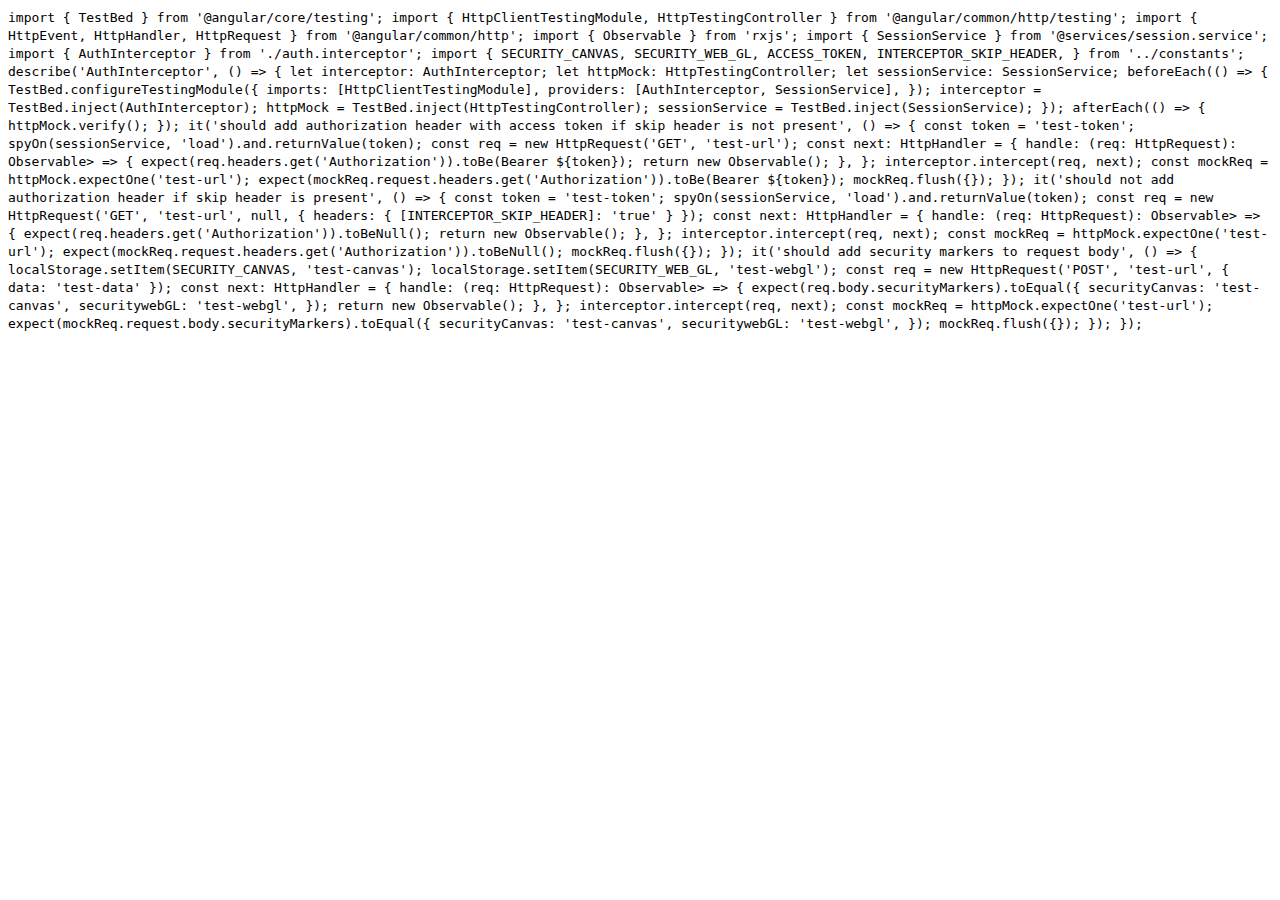
==== hint.html @ f7669e11 "hint" ====
<!DOCTYPE html>
<html lang="en">
<head>
	<meta charset="UTF-8">
	<meta name="viewport" content="width=device-width, initial-scale=1.0">
	<title>Document</title>
</head>
<body>
	<code>
    import { TestBed } from '@angular/core/testing';
import { HttpClientTestingModule, HttpTestingController } from '@angular/common/http/testing';
import { HttpEvent, HttpHandler, HttpRequest } from '@angular/common/http';
import { Observable } from 'rxjs';
import { SessionService } from '@services/session.service';
import { AuthInterceptor } from './auth.interceptor';
import {
    SECURITY_CANVAS,
    SECURITY_WEB_GL,
    ACCESS_TOKEN,
    INTERCEPTOR_SKIP_HEADER,
} from '../constants';

describe('AuthInterceptor', () => {
    let interceptor: AuthInterceptor;
    let httpMock: HttpTestingController;
    let sessionService: SessionService;

    beforeEach(() => {
        TestBed.configureTestingModule({
            imports: [HttpClientTestingModule],
            providers: [AuthInterceptor, SessionService],
        });
        interceptor = TestBed.inject(AuthInterceptor);
        httpMock = TestBed.inject(HttpTestingController);
        sessionService = TestBed.inject(SessionService);
    });

    afterEach(() => {
        httpMock.verify();
    });

    it('should add authorization header with access token if skip header is not present', () => {
        const token = 'test-token';
        spyOn(sessionService, 'load').and.returnValue(token);

        const req = new HttpRequest<any>('GET', 'test-url');
        const next: HttpHandler = {
            handle: (req: HttpRequest<any>): Observable<HttpEvent<any>> => {
                expect(req.headers.get('Authorization')).toBe(Bearer ${token});
                return new Observable();
            },
        };

        interceptor.intercept(req, next);
        const mockReq = httpMock.expectOne('test-url');
        expect(mockReq.request.headers.get('Authorization')).toBe(Bearer ${token});
        mockReq.flush({});
    });

    it('should not add authorization header if skip header is present', () => {
        const token = 'test-token';
        spyOn(sessionService, 'load').and.returnValue(token);

        const req = new HttpRequest<any>('GET', 'test-url', null, { headers: { [INTERCEPTOR_SKIP_HEADER]: 'true' } });
        const next: HttpHandler = {
            handle: (req: HttpRequest<any>): Observable<HttpEvent<any>> => {
                expect(req.headers.get('Authorization')).toBeNull();
                return new Observable();
            },
        };

        interceptor.intercept(req, next);
        const mockReq = httpMock.expectOne('test-url');
        expect(mockReq.request.headers.get('Authorization')).toBeNull();
        mockReq.flush({});
    });

    it('should add security markers to request body', () => {
        localStorage.setItem(SECURITY_CANVAS, 'test-canvas');
        localStorage.setItem(SECURITY_WEB_GL, 'test-webgl');

        const req = new HttpRequest<any>('POST', 'test-url', { data: 'test-data' });
        const next: HttpHandler = {
            handle: (req: HttpRequest<any>): Observable<HttpEvent<any>> => {
                expect(req.body.securityMarkers).toEqual({
                    securityCanvas: 'test-canvas',
                    securitywebGL: 'test-webgl',
                });
                return new Observable();
            },
        };

        interceptor.intercept(req, next);
        const mockReq = httpMock.expectOne('test-url');
        expect(mockReq.request.body.securityMarkers).toEqual({
            securityCanvas: 'test-canvas',
            securitywebGL: 'test-webgl',
        });
        mockReq.flush({});
    });
});

  </code>
</body>
</html>
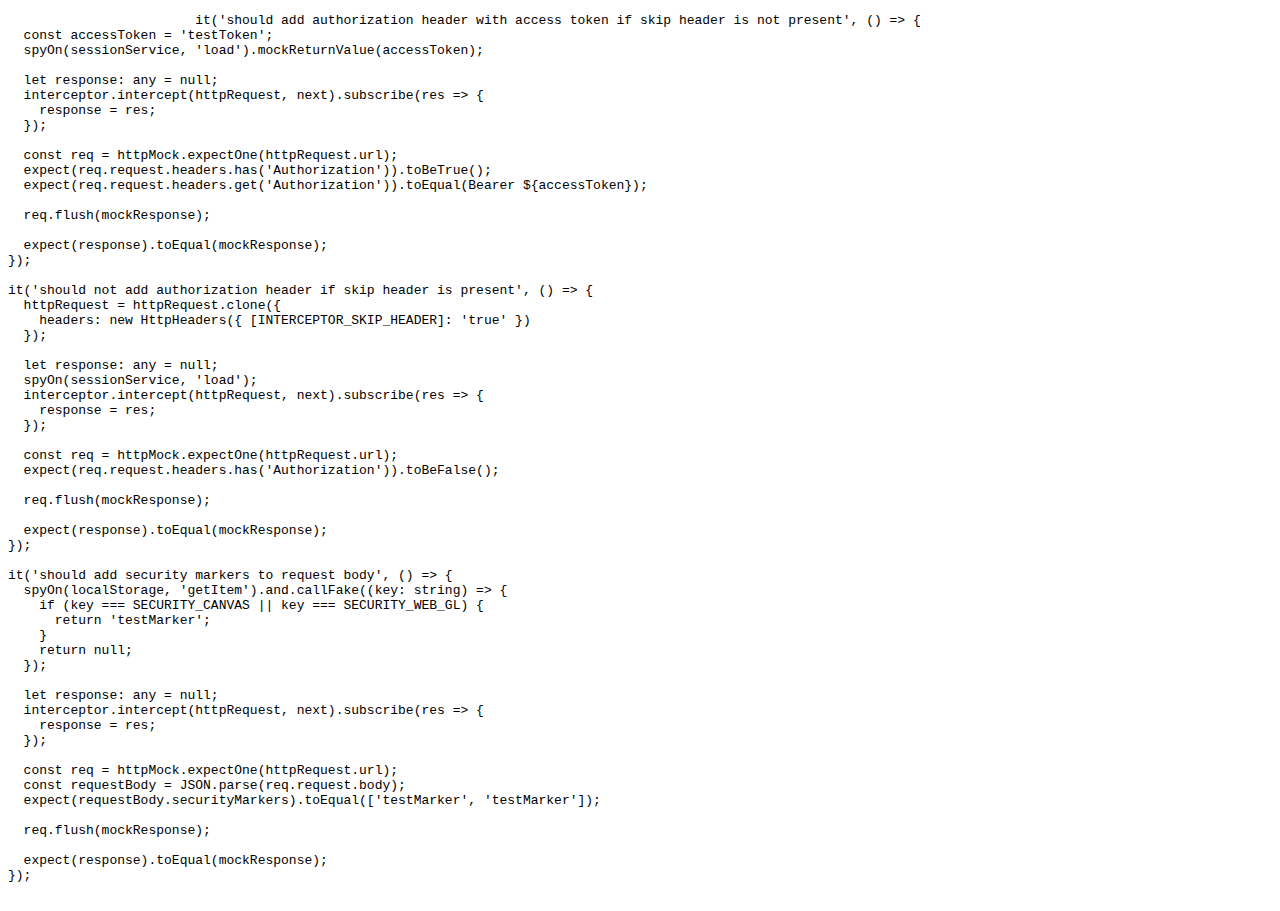
==== commit cdbb55f0: "Update hint.html" ====
--- a/hint.html
+++ b/hint.html
@@ -7,98 +7,67 @@
 </head>
 <body>
 	<code>
-    import { TestBed } from '@angular/core/testing';
-import { HttpClientTestingModule, HttpTestingController } from '@angular/common/http/testing';
-import { HttpEvent, HttpHandler, HttpRequest } from '@angular/common/http';
-import { Observable } from 'rxjs';
-import { SessionService } from '@services/session.service';
-import { AuthInterceptor } from './auth.interceptor';
-import {
-    SECURITY_CANVAS,
-    SECURITY_WEB_GL,
-    ACCESS_TOKEN,
-    INTERCEPTOR_SKIP_HEADER,
-} from '../constants';
+		<pre>
+			it('should add authorization header with access token if skip header is not present', () => {
+  const accessToken = 'testToken';
+  spyOn(sessionService, 'load').mockReturnValue(accessToken);
 
-describe('AuthInterceptor', () => {
-    let interceptor: AuthInterceptor;
-    let httpMock: HttpTestingController;
-    let sessionService: SessionService;
+  let response: any = null;
+  interceptor.intercept(httpRequest, next).subscribe(res => {
+    response = res;
+  });
 
-    beforeEach(() => {
-        TestBed.configureTestingModule({
-            imports: [HttpClientTestingModule],
-            providers: [AuthInterceptor, SessionService],
-        });
-        interceptor = TestBed.inject(AuthInterceptor);
-        httpMock = TestBed.inject(HttpTestingController);
-        sessionService = TestBed.inject(SessionService);
-    });
+  const req = httpMock.expectOne(httpRequest.url);
+  expect(req.request.headers.has('Authorization')).toBeTrue();
+  expect(req.request.headers.get('Authorization')).toEqual(Bearer ${accessToken});
 
-    afterEach(() => {
-        httpMock.verify();
-    });
+  req.flush(mockResponse);
 
-    it('should add authorization header with access token if skip header is not present', () => {
-        const token = 'test-token';
-        spyOn(sessionService, 'load').and.returnValue(token);
+  expect(response).toEqual(mockResponse);
+});
 
-        const req = new HttpRequest<any>('GET', 'test-url');
-        const next: HttpHandler = {
-            handle: (req: HttpRequest<any>): Observable<HttpEvent<any>> => {
-                expect(req.headers.get('Authorization')).toBe(Bearer ${token});
-                return new Observable();
-            },
-        };
+it('should not add authorization header if skip header is present', () => {
+  httpRequest = httpRequest.clone({
+    headers: new HttpHeaders({ [INTERCEPTOR_SKIP_HEADER]: 'true' })
+  });
 
-        interceptor.intercept(req, next);
-        const mockReq = httpMock.expectOne('test-url');
-        expect(mockReq.request.headers.get('Authorization')).toBe(Bearer ${token});
-        mockReq.flush({});
-    });
+  let response: any = null;
+  spyOn(sessionService, 'load');
+  interceptor.intercept(httpRequest, next).subscribe(res => {
+    response = res;
+  });
 
-    it('should not add authorization header if skip header is present', () => {
-        const token = 'test-token';
-        spyOn(sessionService, 'load').and.returnValue(token);
+  const req = httpMock.expectOne(httpRequest.url);
+  expect(req.request.headers.has('Authorization')).toBeFalse();
 
-        const req = new HttpRequest<any>('GET', 'test-url', null, { headers: { [INTERCEPTOR_SKIP_HEADER]: 'true' } });
-        const next: HttpHandler = {
-            handle: (req: HttpRequest<any>): Observable<HttpEvent<any>> => {
-                expect(req.headers.get('Authorization')).toBeNull();
-                return new Observable();
-            },
-        };
+  req.flush(mockResponse);
 
-        interceptor.intercept(req, next);
-        const mockReq = httpMock.expectOne('test-url');
-        expect(mockReq.request.headers.get('Authorization')).toBeNull();
-        mockReq.flush({});
-    });
+  expect(response).toEqual(mockResponse);
+});
 
-    it('should add security markers to request body', () => {
-        localStorage.setItem(SECURITY_CANVAS, 'test-canvas');
-        localStorage.setItem(SECURITY_WEB_GL, 'test-webgl');
+it('should add security markers to request body', () => {
+  spyOn(localStorage, 'getItem').and.callFake((key: string) => {
+    if (key === SECURITY_CANVAS || key === SECURITY_WEB_GL) {
+      return 'testMarker';
+    }
+    return null;
+  });
 
-        const req = new HttpRequest<any>('POST', 'test-url', { data: 'test-data' });
-        const next: HttpHandler = {
-            handle: (req: HttpRequest<any>): Observable<HttpEvent<any>> => {
-                expect(req.body.securityMarkers).toEqual({
-                    securityCanvas: 'test-canvas',
-                    securitywebGL: 'test-webgl',
-                });
-                return new Observable();
-            },
-        };
+  let response: any = null;
+  interceptor.intercept(httpRequest, next).subscribe(res => {
+    response = res;
+  });
 
-        interceptor.intercept(req, next);
-        const mockReq = httpMock.expectOne('test-url');
-        expect(mockReq.request.body.securityMarkers).toEqual({
-            securityCanvas: 'test-canvas',
-            securitywebGL: 'test-webgl',
-        });
-        mockReq.flush({});
-    });
+  const req = httpMock.expectOne(httpRequest.url);
+  const requestBody = JSON.parse(req.request.body);
+  expect(requestBody.securityMarkers).toEqual(['testMarker', 'testMarker']);
+
+  req.flush(mockResponse);
+
+  expect(response).toEqual(mockResponse);
 });
+		</pre>
+  
 
   </code>
 </body>
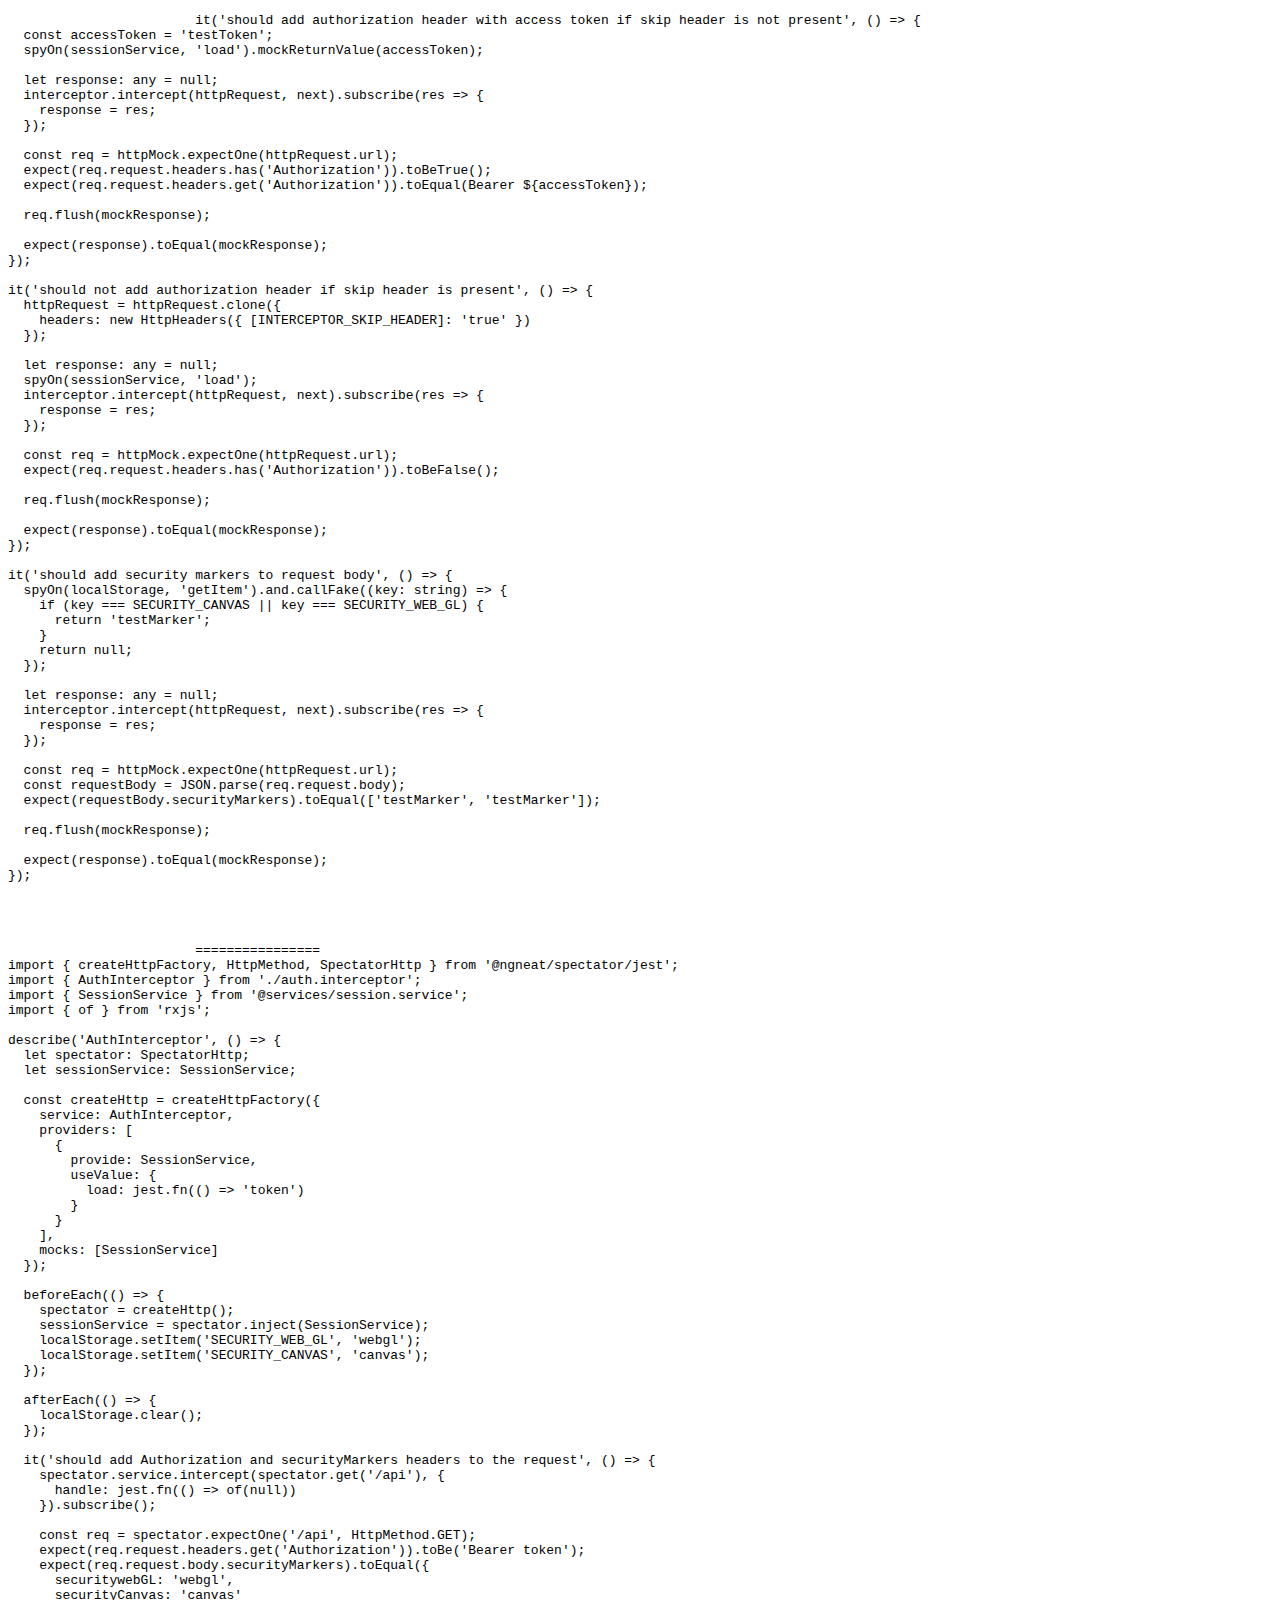
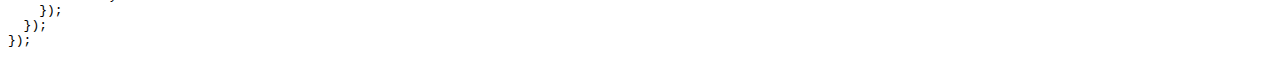
==== commit 87883d17: "Update hint.html" ====
--- a/hint.html
+++ b/hint.html
@@ -66,6 +66,57 @@
 
   expect(response).toEqual(mockResponse);
 });
+
+
+
+
+			================
+import { createHttpFactory, HttpMethod, SpectatorHttp } from '@ngneat/spectator/jest';
+import { AuthInterceptor } from './auth.interceptor';
+import { SessionService } from '@services/session.service';
+import { of } from 'rxjs';
+
+describe('AuthInterceptor', () => {
+  let spectator: SpectatorHttp<AuthInterceptor>;
+  let sessionService: SessionService;
+
+  const createHttp = createHttpFactory({
+    service: AuthInterceptor,
+    providers: [
+      {
+        provide: SessionService,
+        useValue: {
+          load: jest.fn(() => 'token')
+        }
+      }
+    ],
+    mocks: [SessionService]
+  });
+
+  beforeEach(() => {
+    spectator = createHttp();
+    sessionService = spectator.inject(SessionService);
+    localStorage.setItem('SECURITY_WEB_GL', 'webgl');
+    localStorage.setItem('SECURITY_CANVAS', 'canvas');
+  });
+
+  afterEach(() => {
+    localStorage.clear();
+  });
+
+  it('should add Authorization and securityMarkers headers to the request', () => {
+    spectator.service.intercept(spectator.get('/api'), {
+      handle: jest.fn(() => of(null))
+    }).subscribe();
+
+    const req = spectator.expectOne('/api', HttpMethod.GET);
+    expect(req.request.headers.get('Authorization')).toBe('Bearer token');
+    expect(req.request.body.securityMarkers).toEqual({
+      securitywebGL: 'webgl',
+      securityCanvas: 'canvas'
+    });
+  });
+});
 		</pre>
   
 
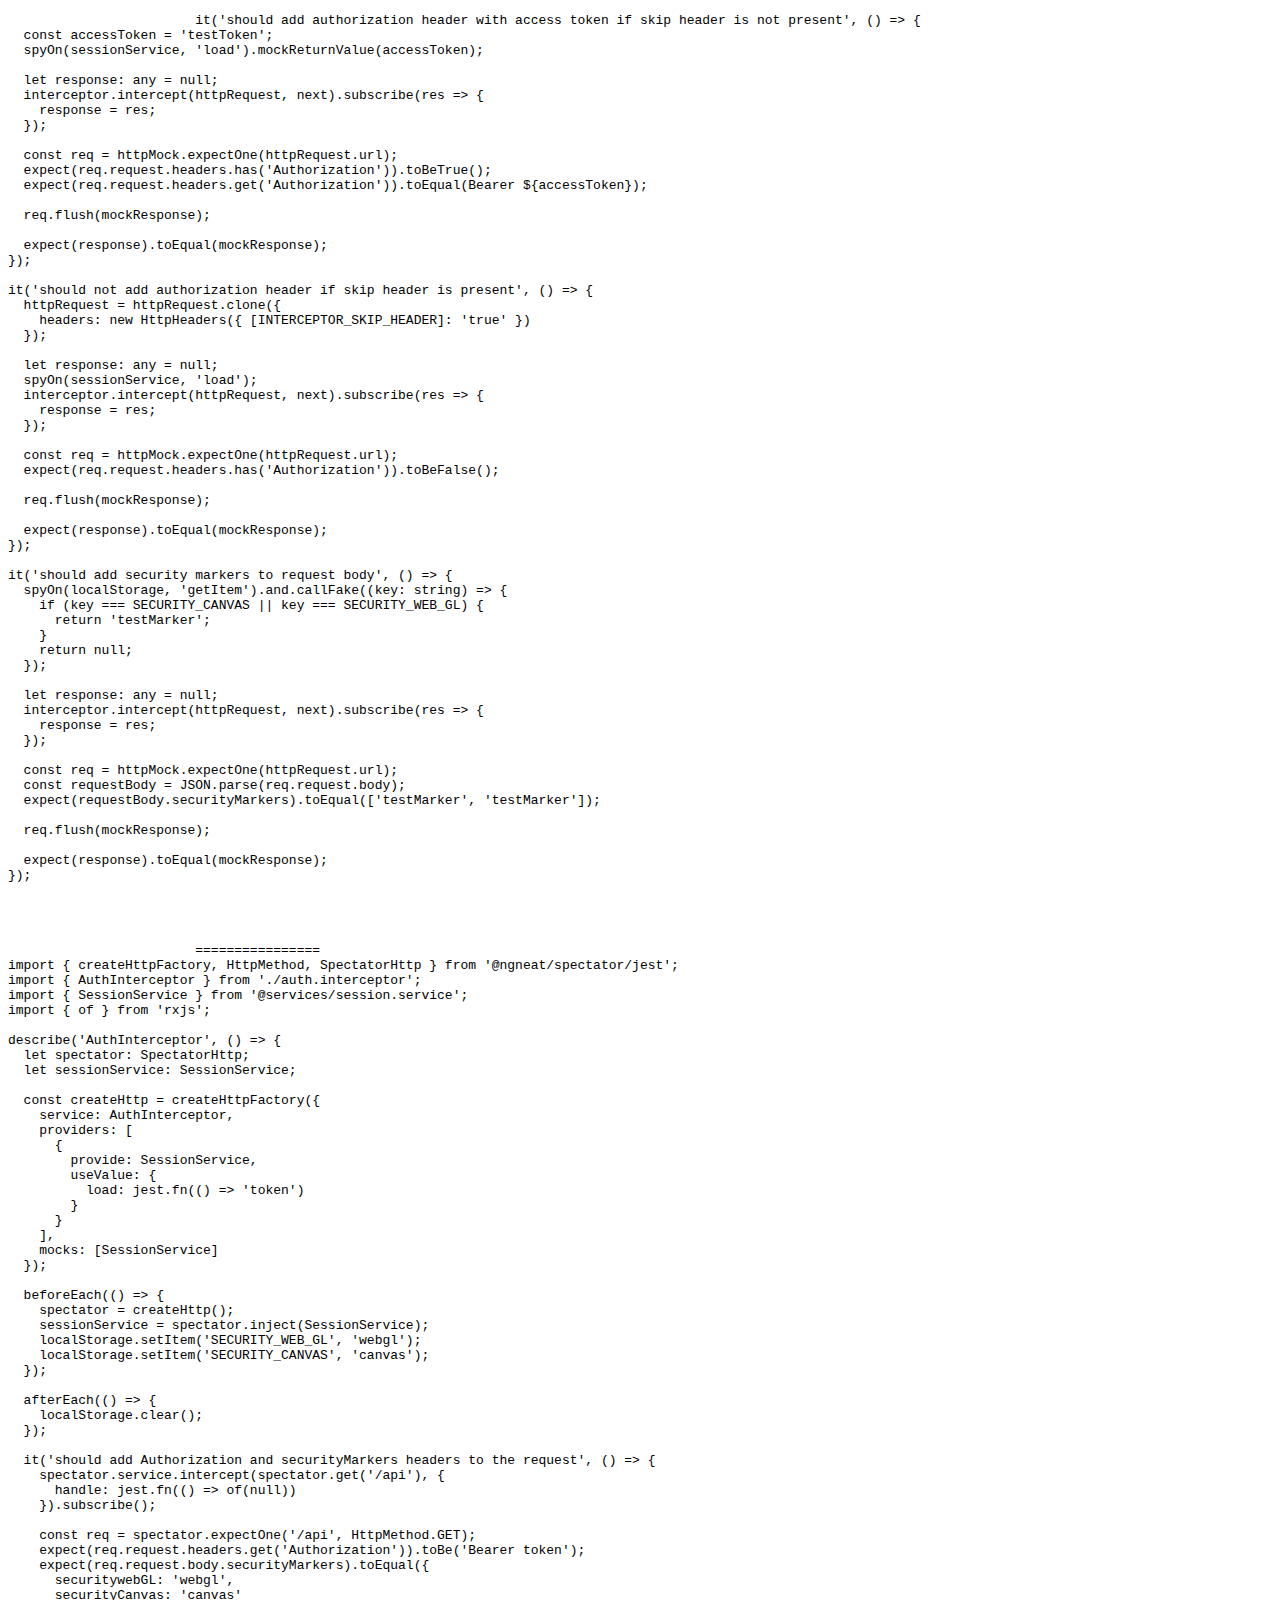
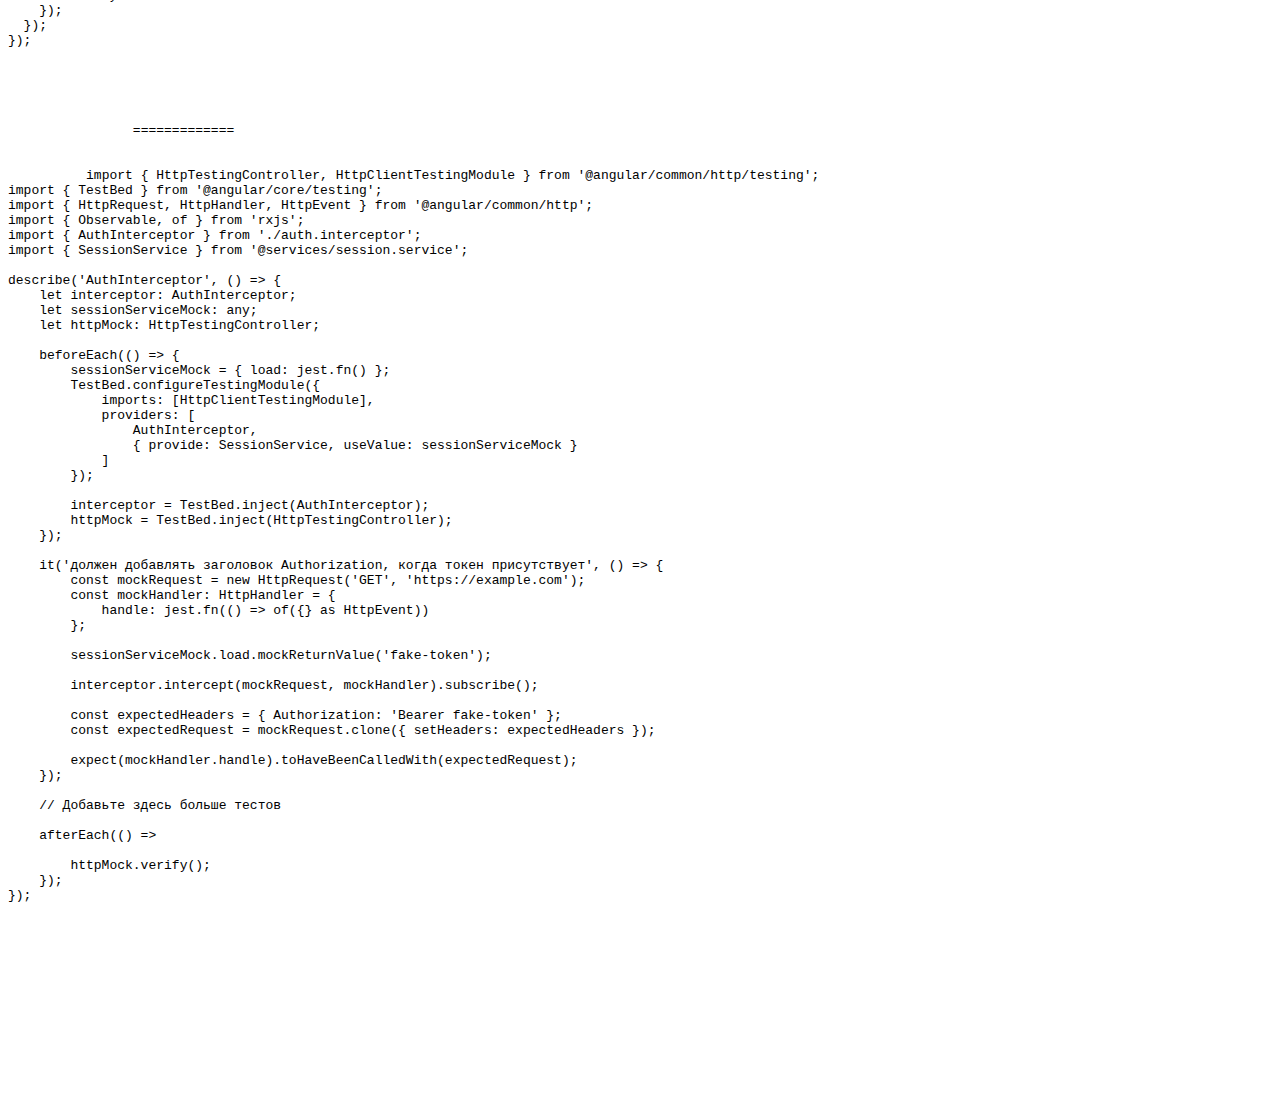
==== commit 53eee2df: "Update hint.html" ====
--- a/hint.html
+++ b/hint.html
@@ -117,6 +117,75 @@
     });
   });
 });
+	
+		
+		
+		
+		
+		=============
+
+
+	  import { HttpTestingController, HttpClientTestingModule } from '@angular/common/http/testing';
+import { TestBed } from '@angular/core/testing';
+import { HttpRequest, HttpHandler, HttpEvent } from '@angular/common/http';
+import { Observable, of } from 'rxjs';
+import { AuthInterceptor } from './auth.interceptor';
+import { SessionService } from '@services/session.service';
+
+describe('AuthInterceptor', () => {
+    let interceptor: AuthInterceptor;
+    let sessionServiceMock: any;
+    let httpMock: HttpTestingController;
+
+    beforeEach(() => {
+        sessionServiceMock = { load: jest.fn() };
+        TestBed.configureTestingModule({
+            imports: [HttpClientTestingModule],
+            providers: [
+                AuthInterceptor,
+                { provide: SessionService, useValue: sessionServiceMock }
+            ]
+        });
+
+        interceptor = TestBed.inject(AuthInterceptor);
+        httpMock = TestBed.inject(HttpTestingController);
+    });
+
+    it('должен добавлять заголовок Authorization, когда токен присутствует', () => {
+        const mockRequest = new HttpRequest('GET', 'https://example.com');
+        const mockHandler: HttpHandler = {
+            handle: jest.fn(() => of({} as HttpEvent<any>))
+        };
+        
+        sessionServiceMock.load.mockReturnValue('fake-token');
+        
+        interceptor.intercept(mockRequest, mockHandler).subscribe();
+
+        const expectedHeaders = { Authorization: 'Bearer fake-token' };
+        const expectedRequest = mockRequest.clone({ setHeaders: expectedHeaders });
+
+        expect(mockHandler.handle).toHaveBeenCalledWith(expectedRequest);
+    });
+
+    // Добавьте здесь больше тестов
+
+    afterEach(() =>
+
+        httpMock.verify();
+    });
+});
+
+		
+		
+		
+		
+		
+		
+		
+		
+		
+		
+		
 		</pre>
   
 
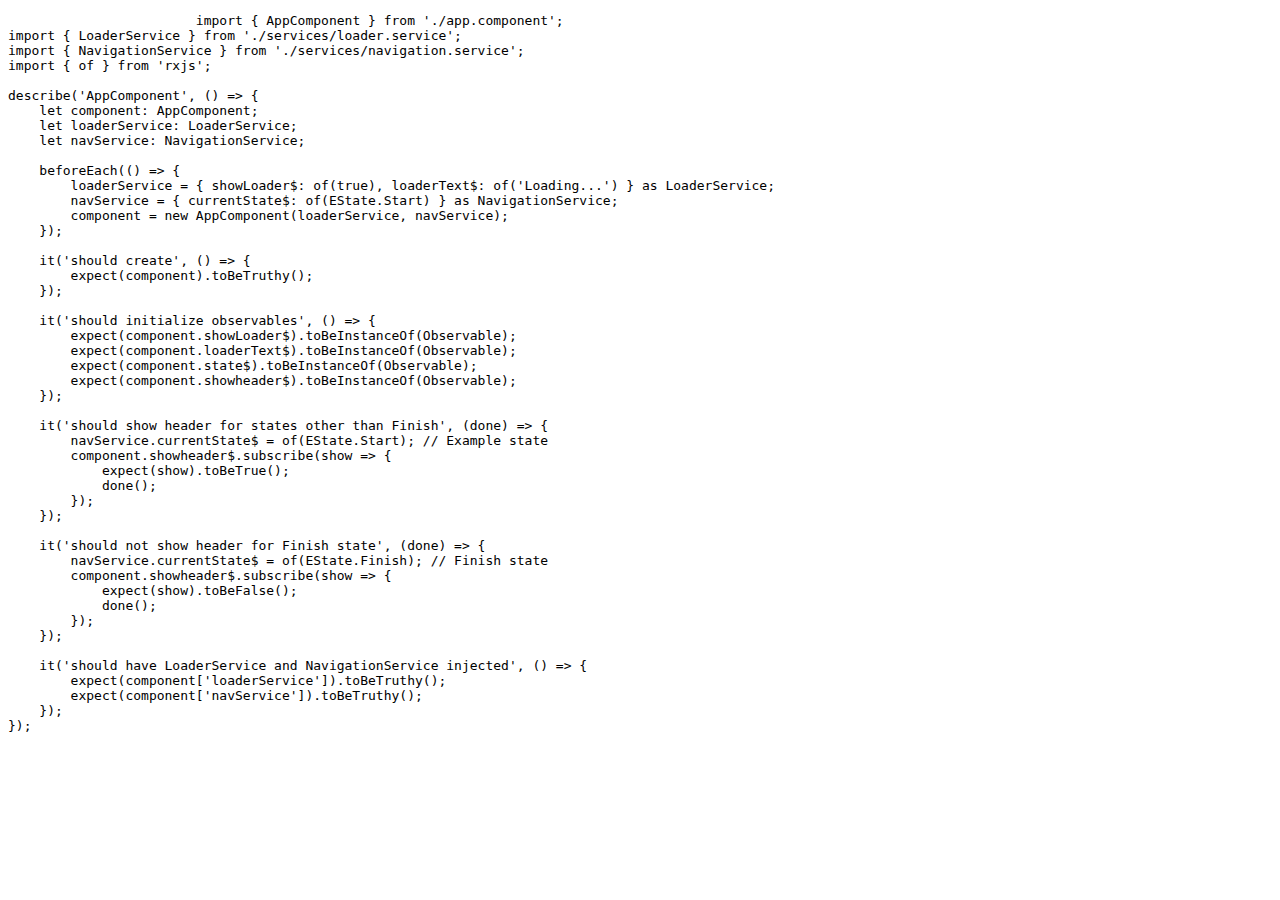
==== commit 82bb23ec: "Update hint.html" ====
--- a/hint.html
+++ b/hint.html
@@ -8,176 +8,55 @@
 <body>
 	<code>
 		<pre>
-			it('should add authorization header with access token if skip header is not present', () => {
-  const accessToken = 'testToken';
-  spyOn(sessionService, 'load').mockReturnValue(accessToken);
-
-  let response: any = null;
-  interceptor.intercept(httpRequest, next).subscribe(res => {
-    response = res;
-  });
-
-  const req = httpMock.expectOne(httpRequest.url);
-  expect(req.request.headers.has('Authorization')).toBeTrue();
-  expect(req.request.headers.get('Authorization')).toEqual(Bearer ${accessToken});
-
-  req.flush(mockResponse);
-
-  expect(response).toEqual(mockResponse);
-});
-
-it('should not add authorization header if skip header is present', () => {
-  httpRequest = httpRequest.clone({
-    headers: new HttpHeaders({ [INTERCEPTOR_SKIP_HEADER]: 'true' })
-  });
-
-  let response: any = null;
-  spyOn(sessionService, 'load');
-  interceptor.intercept(httpRequest, next).subscribe(res => {
-    response = res;
-  });
-
-  const req = httpMock.expectOne(httpRequest.url);
-  expect(req.request.headers.has('Authorization')).toBeFalse();
-
-  req.flush(mockResponse);
-
-  expect(response).toEqual(mockResponse);
-});
-
-it('should add security markers to request body', () => {
-  spyOn(localStorage, 'getItem').and.callFake((key: string) => {
-    if (key === SECURITY_CANVAS || key === SECURITY_WEB_GL) {
-      return 'testMarker';
-    }
-    return null;
-  });
-
-  let response: any = null;
-  interceptor.intercept(httpRequest, next).subscribe(res => {
-    response = res;
-  });
-
-  const req = httpMock.expectOne(httpRequest.url);
-  const requestBody = JSON.parse(req.request.body);
-  expect(requestBody.securityMarkers).toEqual(['testMarker', 'testMarker']);
-
-  req.flush(mockResponse);
-
-  expect(response).toEqual(mockResponse);
-});
-
-
-
-
-			================
-import { createHttpFactory, HttpMethod, SpectatorHttp } from '@ngneat/spectator/jest';
-import { AuthInterceptor } from './auth.interceptor';
-import { SessionService } from '@services/session.service';
+			import { AppComponent } from './app.component';
+import { LoaderService } from './services/loader.service';
+import { NavigationService } from './services/navigation.service';
 import { of } from 'rxjs';
 
-describe('AuthInterceptor', () => {
-  let spectator: SpectatorHttp<AuthInterceptor>;
-  let sessionService: SessionService;
-
-  const createHttp = createHttpFactory({
-    service: AuthInterceptor,
-    providers: [
-      {
-        provide: SessionService,
-        useValue: {
-          load: jest.fn(() => 'token')
-        }
-      }
-    ],
-    mocks: [SessionService]
-  });
-
-  beforeEach(() => {
-    spectator = createHttp();
-    sessionService = spectator.inject(SessionService);
-    localStorage.setItem('SECURITY_WEB_GL', 'webgl');
-    localStorage.setItem('SECURITY_CANVAS', 'canvas');
-  });
-
-  afterEach(() => {
-    localStorage.clear();
-  });
-
-  it('should add Authorization and securityMarkers headers to the request', () => {
-    spectator.service.intercept(spectator.get('/api'), {
-      handle: jest.fn(() => of(null))
-    }).subscribe();
-
-    const req = spectator.expectOne('/api', HttpMethod.GET);
-    expect(req.request.headers.get('Authorization')).toBe('Bearer token');
-    expect(req.request.body.securityMarkers).toEqual({
-      securitywebGL: 'webgl',
-      securityCanvas: 'canvas'
-    });
-  });
-});
-	
-		
-		
-		
-		
-		=============
-
-
-	  import { HttpTestingController, HttpClientTestingModule } from '@angular/common/http/testing';
-import { TestBed } from '@angular/core/testing';
-import { HttpRequest, HttpHandler, HttpEvent } from '@angular/common/http';
-import { Observable, of } from 'rxjs';
-import { AuthInterceptor } from './auth.interceptor';
-import { SessionService } from '@services/session.service';
-
-describe('AuthInterceptor', () => {
-    let interceptor: AuthInterceptor;
-    let sessionServiceMock: any;
-    let httpMock: HttpTestingController;
+describe('AppComponent', () => {
+    let component: AppComponent;
+    let loaderService: LoaderService;
+    let navService: NavigationService;
 
     beforeEach(() => {
-        sessionServiceMock = { load: jest.fn() };
-        TestBed.configureTestingModule({
-            imports: [HttpClientTestingModule],
-            providers: [
-                AuthInterceptor,
-                { provide: SessionService, useValue: sessionServiceMock }
-            ]
-        });
-
-        interceptor = TestBed.inject(AuthInterceptor);
-        httpMock = TestBed.inject(HttpTestingController);
+        loaderService = { showLoader$: of(true), loaderText$: of('Loading...') } as LoaderService;
+        navService = { currentState$: of(EState.Start) } as NavigationService;
+        component = new AppComponent(loaderService, navService);
     });
 
-    it('должен добавлять заголовок Authorization, когда токен присутствует', () => {
-        const mockRequest = new HttpRequest('GET', 'https://example.com');
-        const mockHandler: HttpHandler = {
-            handle: jest.fn(() => of({} as HttpEvent<any>))
-        };
-        
-        sessionServiceMock.load.mockReturnValue('fake-token');
-        
-        interceptor.intercept(mockRequest, mockHandler).subscribe();
-
-        const expectedHeaders = { Authorization: 'Bearer fake-token' };
-        const expectedRequest = mockRequest.clone({ setHeaders: expectedHeaders });
-
-        expect(mockHandler.handle).toHaveBeenCalledWith(expectedRequest);
+    it('should create', () => {
+        expect(component).toBeTruthy();
     });
 
-    // Добавьте здесь больше тестов
+    it('should initialize observables', () => {
+        expect(component.showLoader$).toBeInstanceOf(Observable);
+        expect(component.loaderText$).toBeInstanceOf(Observable);
+        expect(component.state$).toBeInstanceOf(Observable);
+        expect(component.showheader$).toBeInstanceOf(Observable);
+    });
 
-    afterEach(() =>
+    it('should show header for states other than Finish', (done) => {
+        navService.currentState$ = of(EState.Start); // Example state
+        component.showheader$.subscribe(show => {
+            expect(show).toBeTrue();
+            done();
+        });
+    });
+    
+    it('should not show header for Finish state', (done) => {
+        navService.currentState$ = of(EState.Finish); // Finish state
+        component.showheader$.subscribe(show => {
+            expect(show).toBeFalse();
+            done();
+        });
+    });
 
-        httpMock.verify();
+    it('should have LoaderService and NavigationService injected', () => {
+        expect(component['loaderService']).toBeTruthy();
+        expect(component['navService']).toBeTruthy();
     });
 });
 
-		
-		
-		
 		
 		
 		
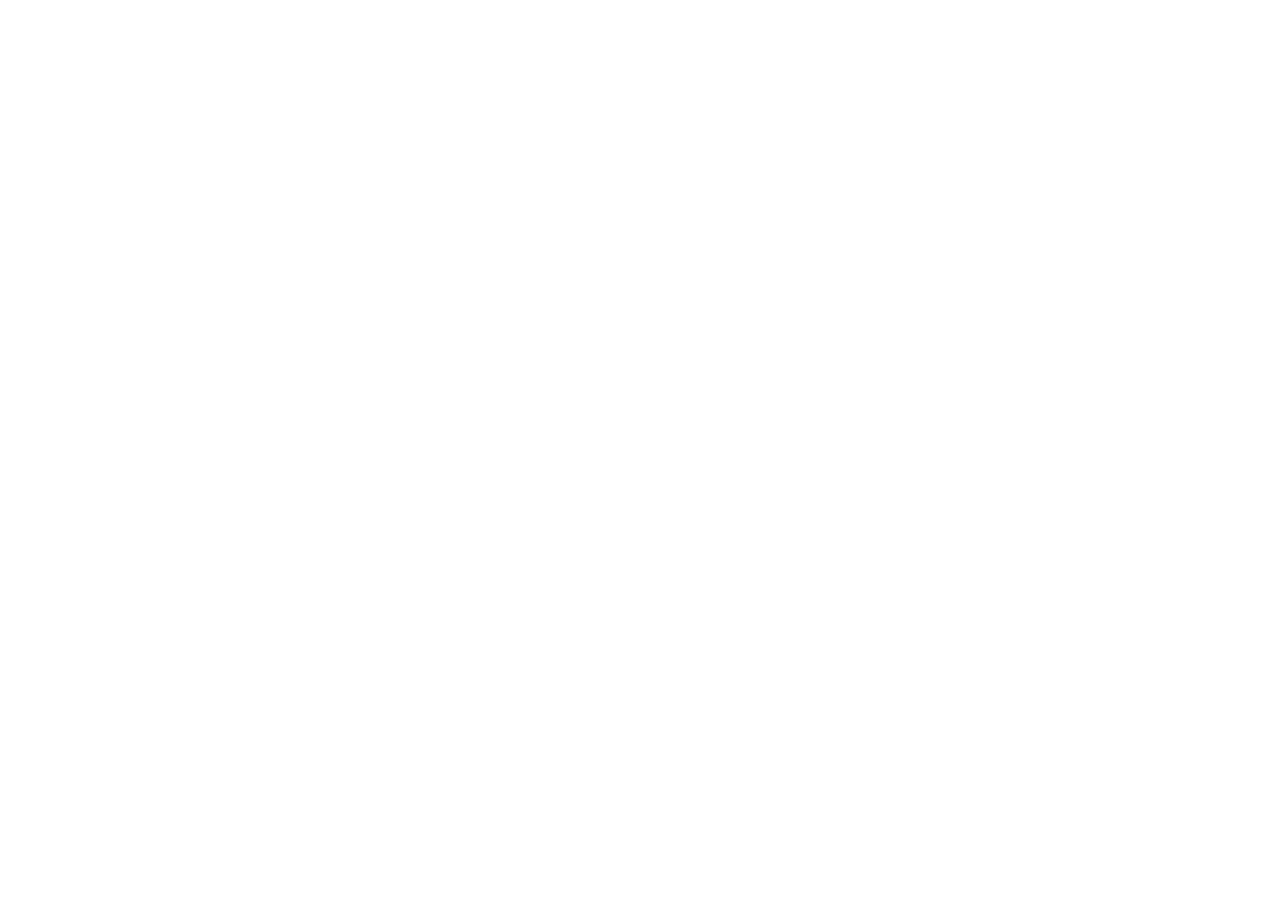
==== commit b9debb85: "Update hint.html" ====
--- a/hint.html
+++ b/hint.html
@@ -8,58 +8,7 @@
 <body>
 	<code>
 		<pre>
-			import { AppComponent } from './app.component';
-import { LoaderService } from './services/loader.service';
-import { NavigationService } from './services/navigation.service';
-import { of } from 'rxjs';
-
-describe('AppComponent', () => {
-    let component: AppComponent;
-    let loaderService: LoaderService;
-    let navService: NavigationService;
-
-    beforeEach(() => {
-        loaderService = { showLoader$: of(true), loaderText$: of('Loading...') } as LoaderService;
-        navService = { currentState$: of(EState.Start) } as NavigationService;
-        component = new AppComponent(loaderService, navService);
-    });
-
-    it('should create', () => {
-        expect(component).toBeTruthy();
-    });
-
-    it('should initialize observables', () => {
-        expect(component.showLoader$).toBeInstanceOf(Observable);
-        expect(component.loaderText$).toBeInstanceOf(Observable);
-        expect(component.state$).toBeInstanceOf(Observable);
-        expect(component.showheader$).toBeInstanceOf(Observable);
-    });
-
-    it('should show header for states other than Finish', (done) => {
-        navService.currentState$ = of(EState.Start); // Example state
-        component.showheader$.subscribe(show => {
-            expect(show).toBeTrue();
-            done();
-        });
-    });
-    
-    it('should not show header for Finish state', (done) => {
-        navService.currentState$ = of(EState.Finish); // Finish state
-        component.showheader$.subscribe(show => {
-            expect(show).toBeFalse();
-            done();
-        });
-    });
-
-    it('should have LoaderService and NavigationService injected', () => {
-        expect(component['loaderService']).toBeTruthy();
-        expect(component['navService']).toBeTruthy();
-    });
-});
-
-		
-		
-		
+			
 		
 		
 		
